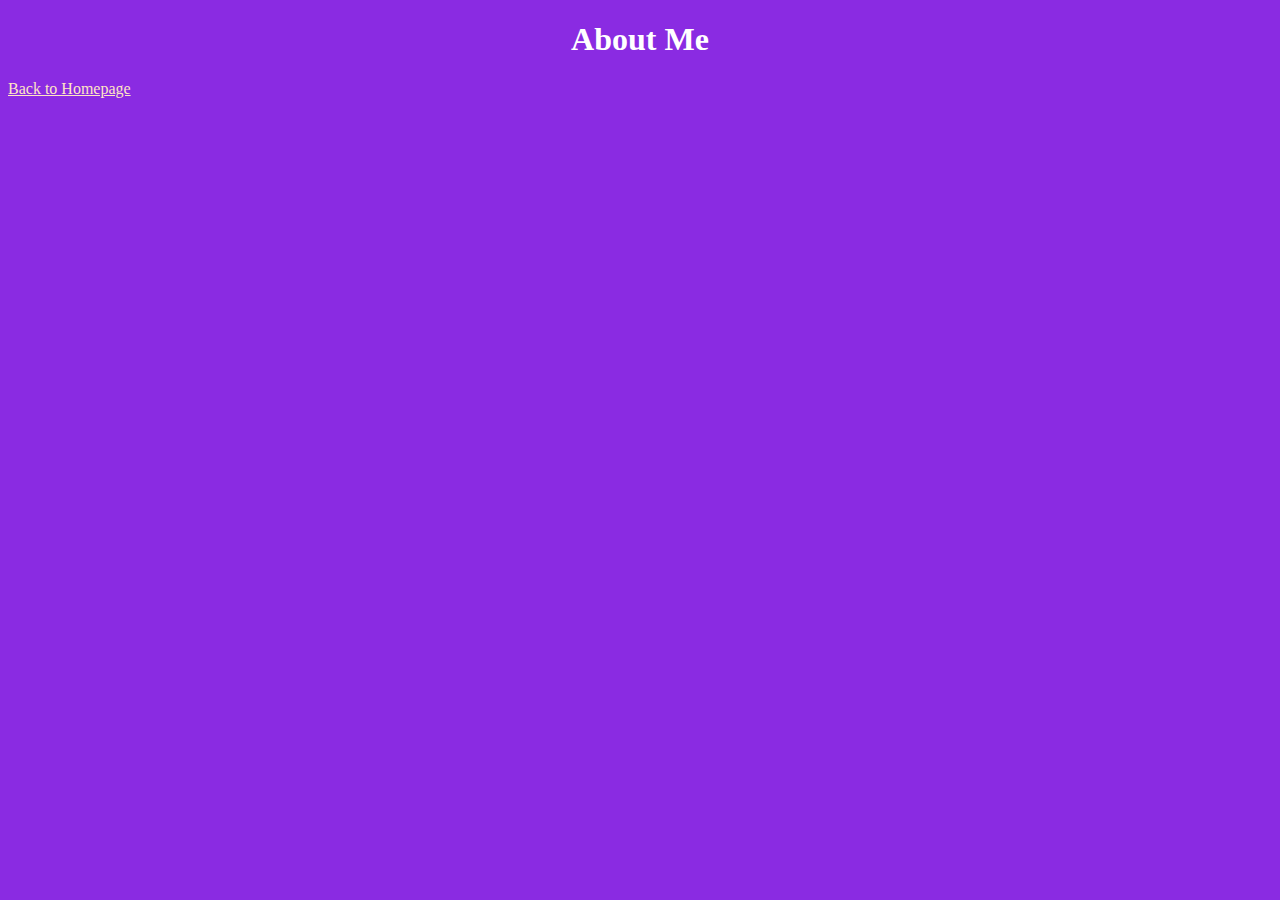
==== about.html @ 23e4847b "created initial file structure" ====
<!DOCTYPE html>
<html lang="en">
<head>
  <meta charset="UTF-8">
  <meta name="viewport" content="width=device-width, initial-scale=1.0">
  <link rel="stylesheet" href="/src/styles.css" />
  <title>Document</title>
</head>
<body>
  <h1>About Me</h1>
  <a href="/index.html">Back to Homepage</a> 
</body>
</html>
---- src/styles.css ----
body {
  background-color:blueviolet;

}

h1 {text-align:center;
  color: white;
}

a{
  color:bisque;
}
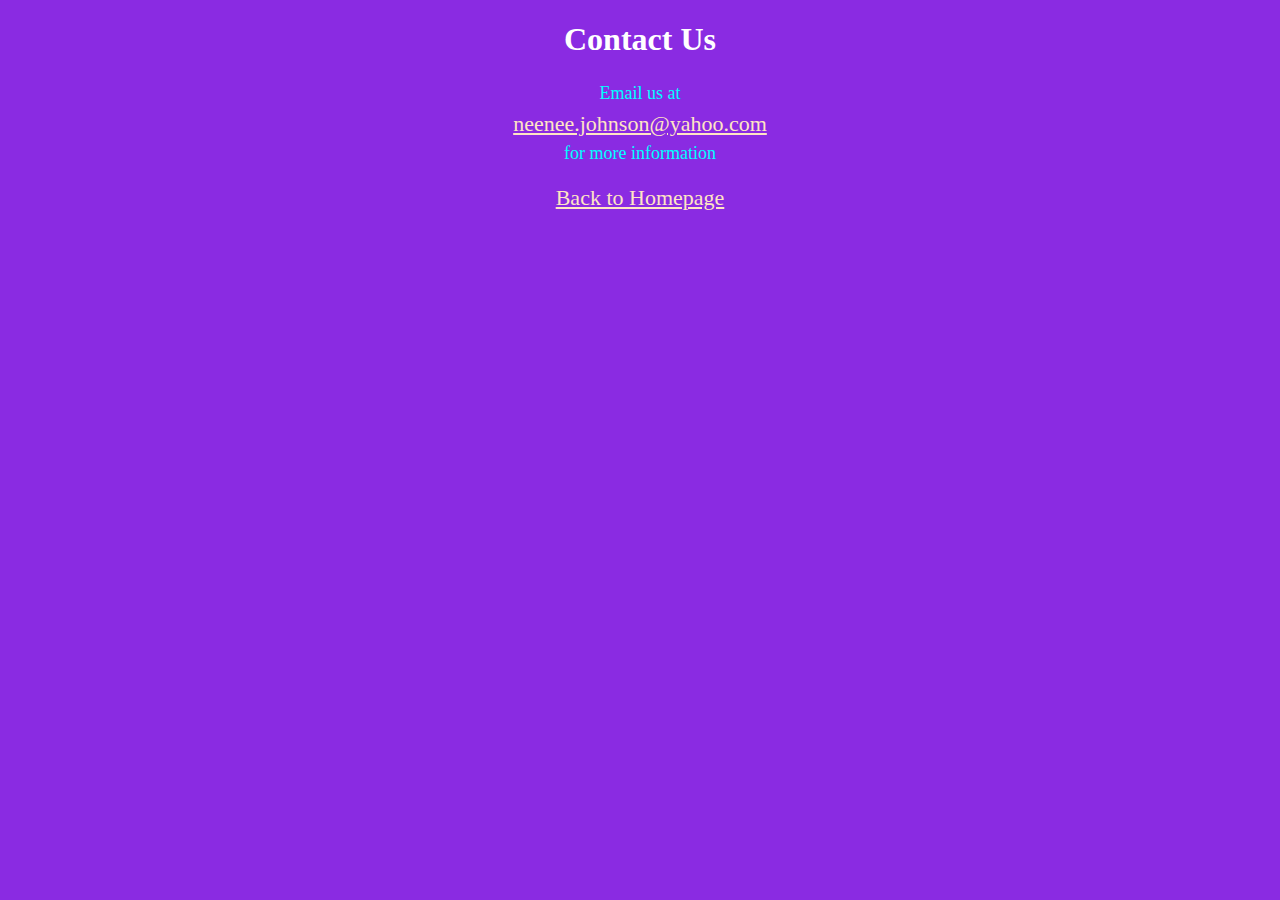
==== commit b42f4bae: "added changes to page/new title tags" ====
--- a/about.html
+++ b/about.html
@@ -4,10 +4,12 @@
   <meta charset="UTF-8">
   <meta name="viewport" content="width=device-width, initial-scale=1.0">
   <link rel="stylesheet" href="/src/styles.css" />
-  <title>Document</title>
+  <title>Connect with Us</title>
 </head>
 <body>
-  <h1>About Me</h1>
-  <a href="/index.html">Back to Homepage</a> 
+  <h1>Contact Us
+</h1>
+  <p> Email us at <a href="mailto:neenee.johnson@yahoo.com"title="Nini Johnson">neenee.johnson@yahoo.com</a> for more information</p>
+  <a href="/index.html"title="yummycroissant.com">Back to Homepage</a> 
 </body>
 </html>--- a/src/styles.css
+++ b/src/styles.css
@@ -8,5 +8,32 @@
 }
 
 a{
+  display: block;
   color:bisque;
+  text-align: center;
+  font-size: 22px;
+}
+
+img {
+  max-width: 100;
+  width:fit-content;
+}
+
+h2 {
+  text-align: center;
+}
+
+
+p {
+  font-size: 18px;
+  text-align: center;
+  color:aqua;
+  line-height: 1.5;
+}
+
+.container {
+  display:flex;
+  justify-content: space-evenly;
+  font-size: 24px;
+  margin-top: 5%;
 }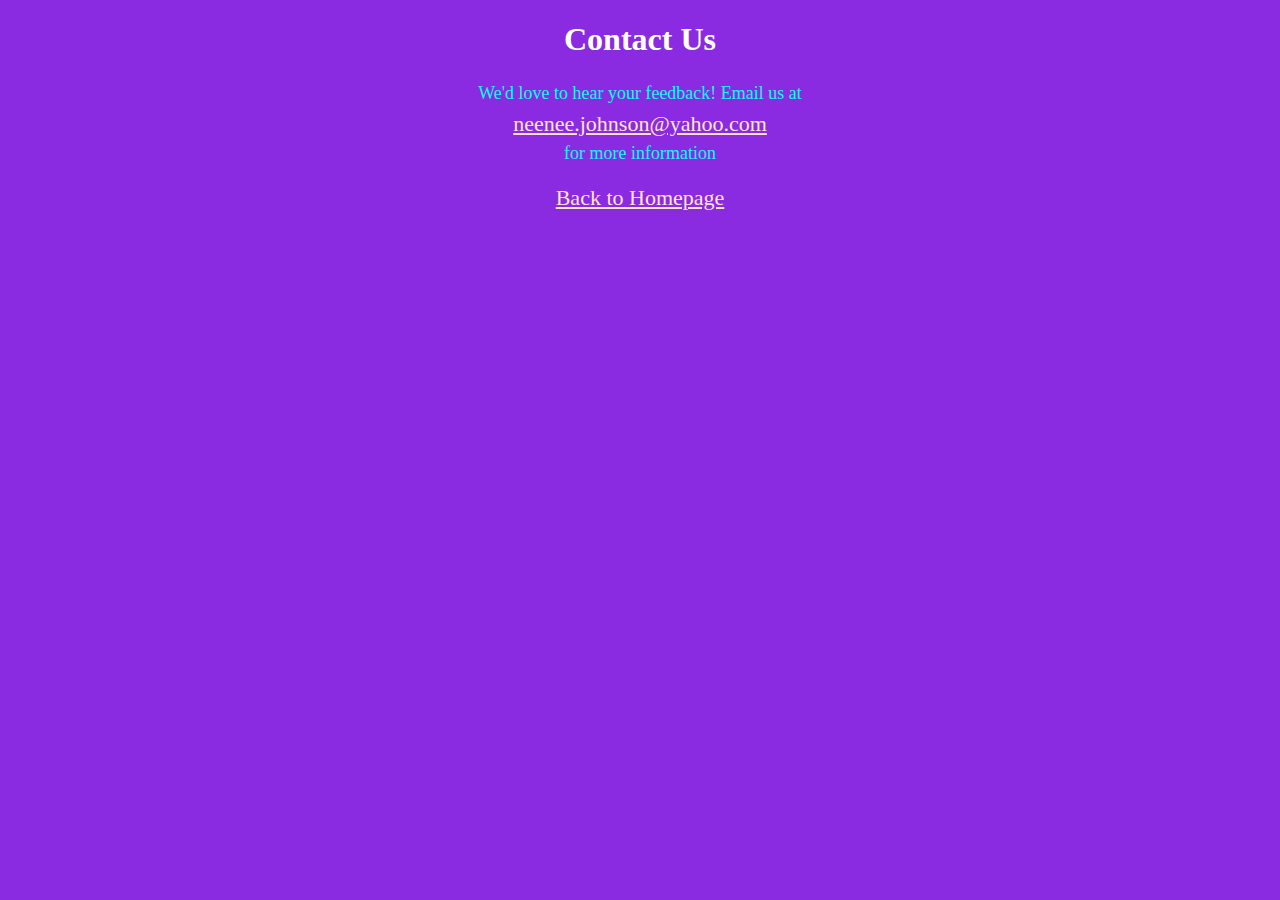
==== commit 20b694b8: "edited contact page. made website more SEO friendly" ====
--- a/about.html
+++ b/about.html
@@ -9,7 +9,7 @@
 <body>
   <h1>Contact Us
 </h1>
-  <p> Email us at <a href="mailto:neenee.johnson@yahoo.com"title="Nini Johnson">neenee.johnson@yahoo.com</a> for more information</p>
+  <p> We'd love to hear your feedback! Email us at <a href="mailto:neenee.johnson@yahoo.com"title="Nini Johnson">neenee.johnson@yahoo.com</a> for more information</p>
   <a href="/index.html"title="yummycroissant.com">Back to Homepage</a> 
 </body>
 </html>